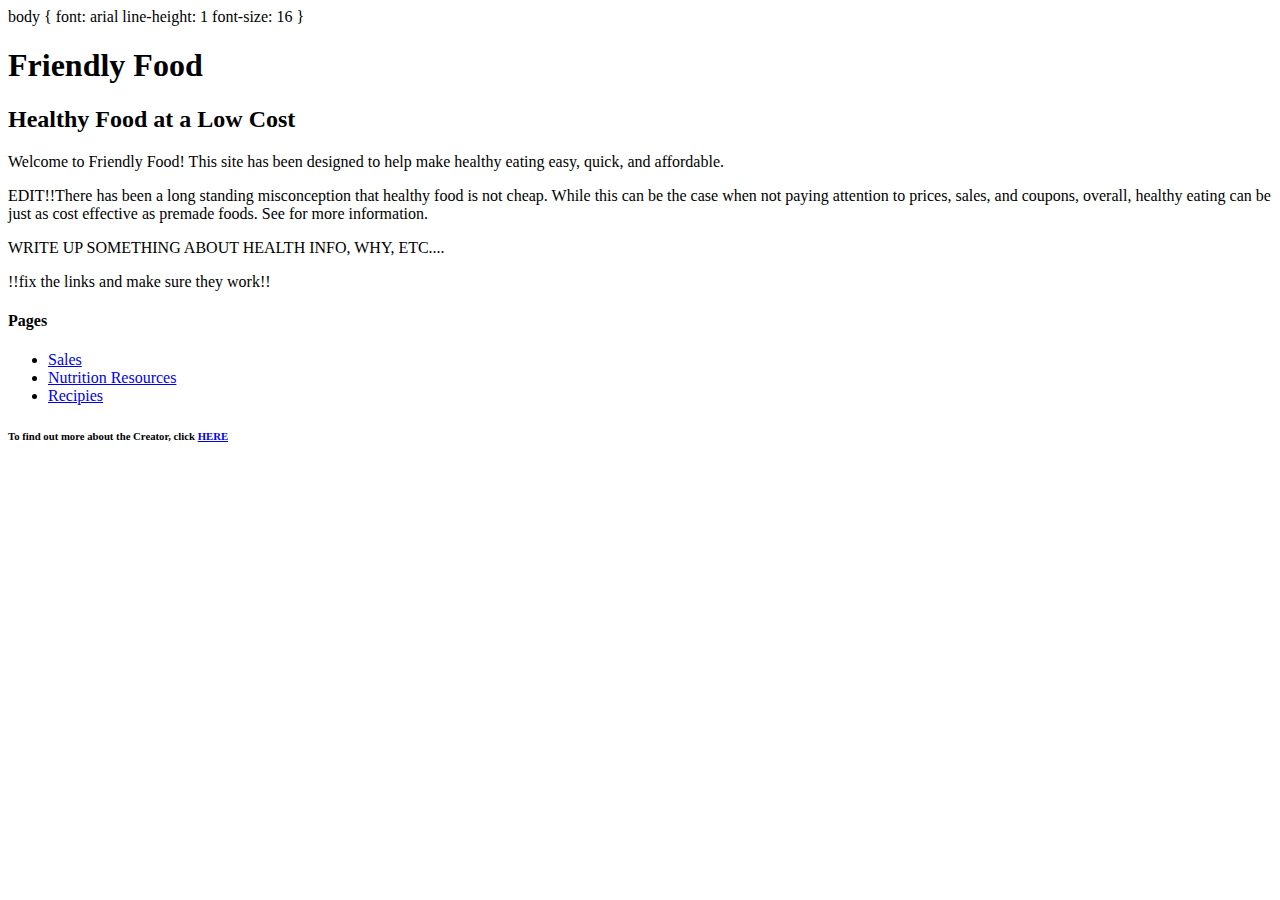
==== index.html @ 24bcefd8 "tried adding <style>" ====
<!DOCTYPE html>
<html>
body {
font: arial
line-height: 1
font-size: 16
}
<head>
<title>Home</title>
</head>

<body id="Friendly Food">
    <div class="page-wrapper"> </div>
    <section class="Welcome" id="Welcome"> </section>
    <header role="banner">
    <h1>Friendly Food</h1>
    <h2> Healthy Food at a Low Cost</h2>
	</header>
	<div class="about" id="about" role="intro"
	<p> Welcome to Friendly Food! This site has been designed to 
	help make healthy eating easy, quick, and affordable. </p>
	
	<style>.summary{
		margin:15px 15px 15px 10px
		font-family:Arial
		font-size:24
		}
	</style>
	
    <div class="summary" id="project-summary" role="article">
			<p>EDIT!!There has been a long standing misconception that healthy food is not cheap. While this can be the case when not paying attention to
			prices, sales, and coupons, overall, healthy eating can be just as cost effective as premade foods. See <a href"second.html"></a> for more information.
			</p>
	</div>
</body>

<body>	
	<div class="overview" id="website/project-overview" role="article">
		<p>WRITE UP SOMETHING ABOUT HEALTH INFO, WHY, ETC....</p>
	</div>
	
	<aside class="wrapper">
		<div class="pages" id="page-selection">
		
		!!fix the links and make sure they work!!
			<h4 class="select">Pages</h4>
				<nav role="navigation">
					<ul>
						<li><a href="https://morgan-mcclutchy.gothub.io/sales.html">Sales</a></li>
						<li><a href="https://morgan-mcclutchy.gothub.io/resources.html">Nutrition Resources</a></li>
						<li><a href="https://morgan-mcclutchy.gothub.io/recipies">Recipies</a></li>
					</ul>
				</nav>
		</div>
	</aside>
	
</body>

<body>		
	<h6>To find out more about the Creator, click <a href="https://morgan-mcclutchy.github.io/about.html">HERE</a></h6> 
</body>


</html>
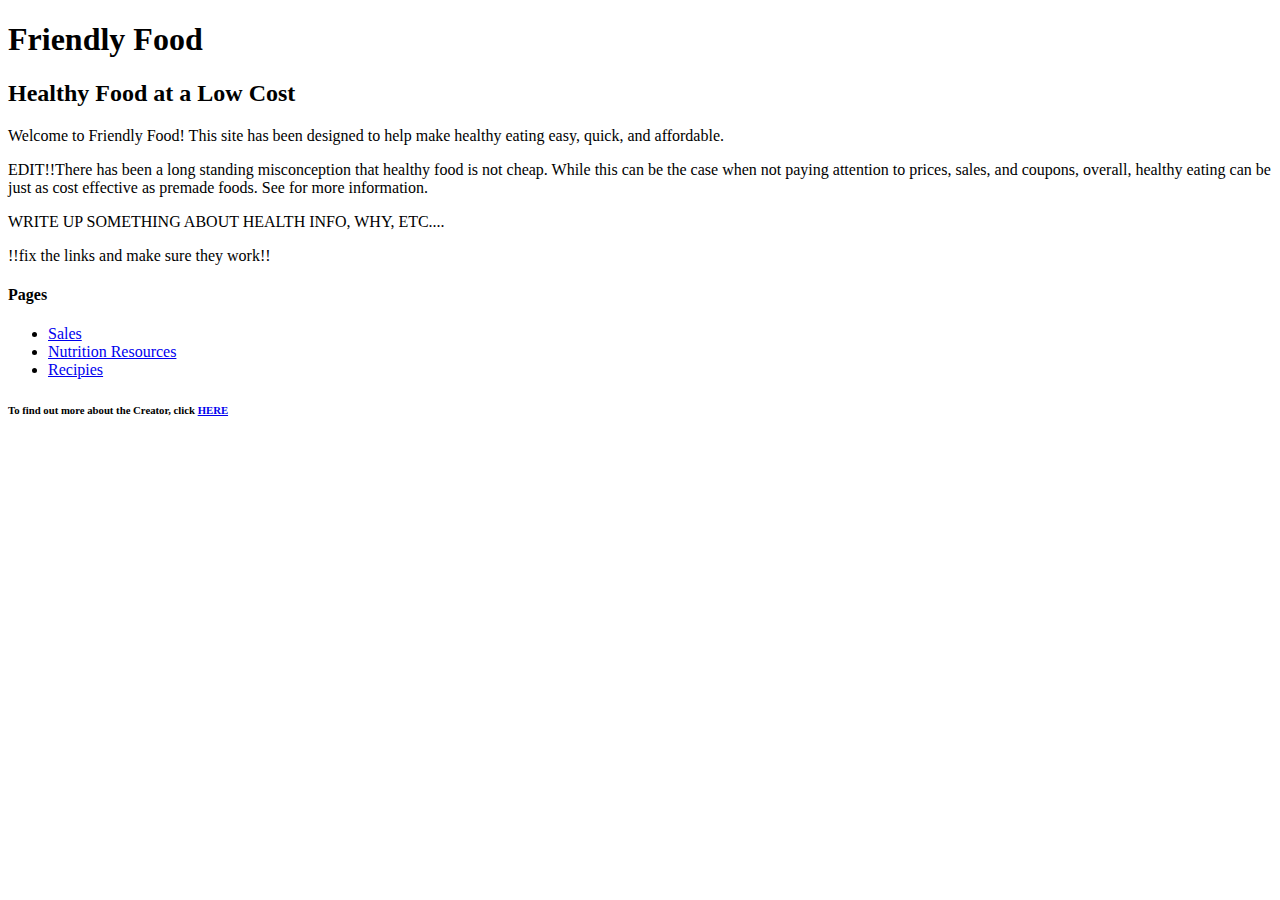
==== commit 6eac63ca: "css linked instead of imbeded" ====
--- a/index.html
+++ b/index.html
@@ -1,10 +1,6 @@
 <!DOCTYPE html>
 <html>
-body {
-font: arial
-line-height: 1
-font-size: 16
-}
+<link rel="stylesheet" href="mystyles.css">
 <head>
 <title>Home</title>
 </head>
@@ -20,12 +16,6 @@
 	<p> Welcome to Friendly Food! This site has been designed to 
 	help make healthy eating easy, quick, and affordable. </p>
 	
-	<style>.summary{
-		margin:15px 15px 15px 10px
-		font-family:Arial
-		font-size:24
-		}
-	</style>
 	
     <div class="summary" id="project-summary" role="article">
 			<p>EDIT!!There has been a long standing misconception that healthy food is not cheap. While this can be the case when not paying attention to
--- a/mystyles.css
+++ b/mystyles.css
@@ -0,0 +1,5 @@
+body {
+font: arial
+line-height: 1
+font-size: 16
+}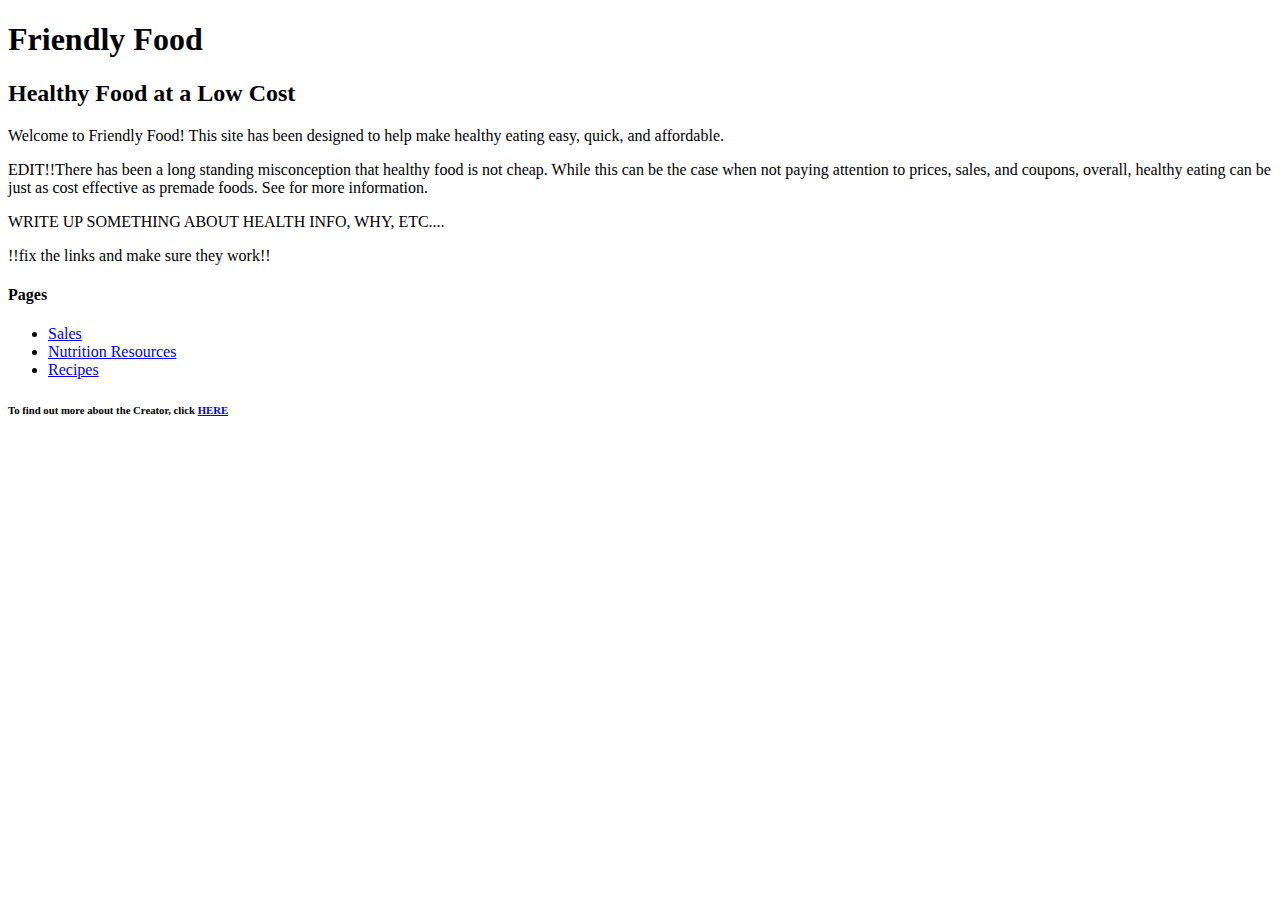
==== commit 5d79e059: "new pages" ====
--- a/index.html
+++ b/index.html
@@ -1,6 +1,8 @@
 <!DOCTYPE html>
 <html>
+
 <link rel="stylesheet" href="mystyles.css">
+
 <head>
 <title>Home</title>
 </head>
@@ -38,7 +40,7 @@
 					<ul>
 						<li><a href="https://morgan-mcclutchy.gothub.io/sales.html">Sales</a></li>
 						<li><a href="https://morgan-mcclutchy.gothub.io/resources.html">Nutrition Resources</a></li>
-						<li><a href="https://morgan-mcclutchy.gothub.io/recipies">Recipies</a></li>
+						<li><a href="https://morgan-mcclutchy.gothub.io/recipes">Recipes</a></li>
 					</ul>
 				</nav>
 		</div>
--- a/mystyles.css
+++ b/mystyles.css
@@ -1,5 +1,26 @@
-body {
-font: arial
-line-height: 1
-font-size: 16
-}+
+
+h1 {
+	font: arial
+	color: blue
+	font-size: 32
+}
+
+h2 {
+	font: arial
+	color: black
+	font-size: 24
+}
+
+summary{
+		margin:15px 15px 15px 10px
+		font-family:Arial
+		font-size:24
+		}
+
+p {
+	font: arial
+	line-height: 1
+	font-size: 16
+}
+
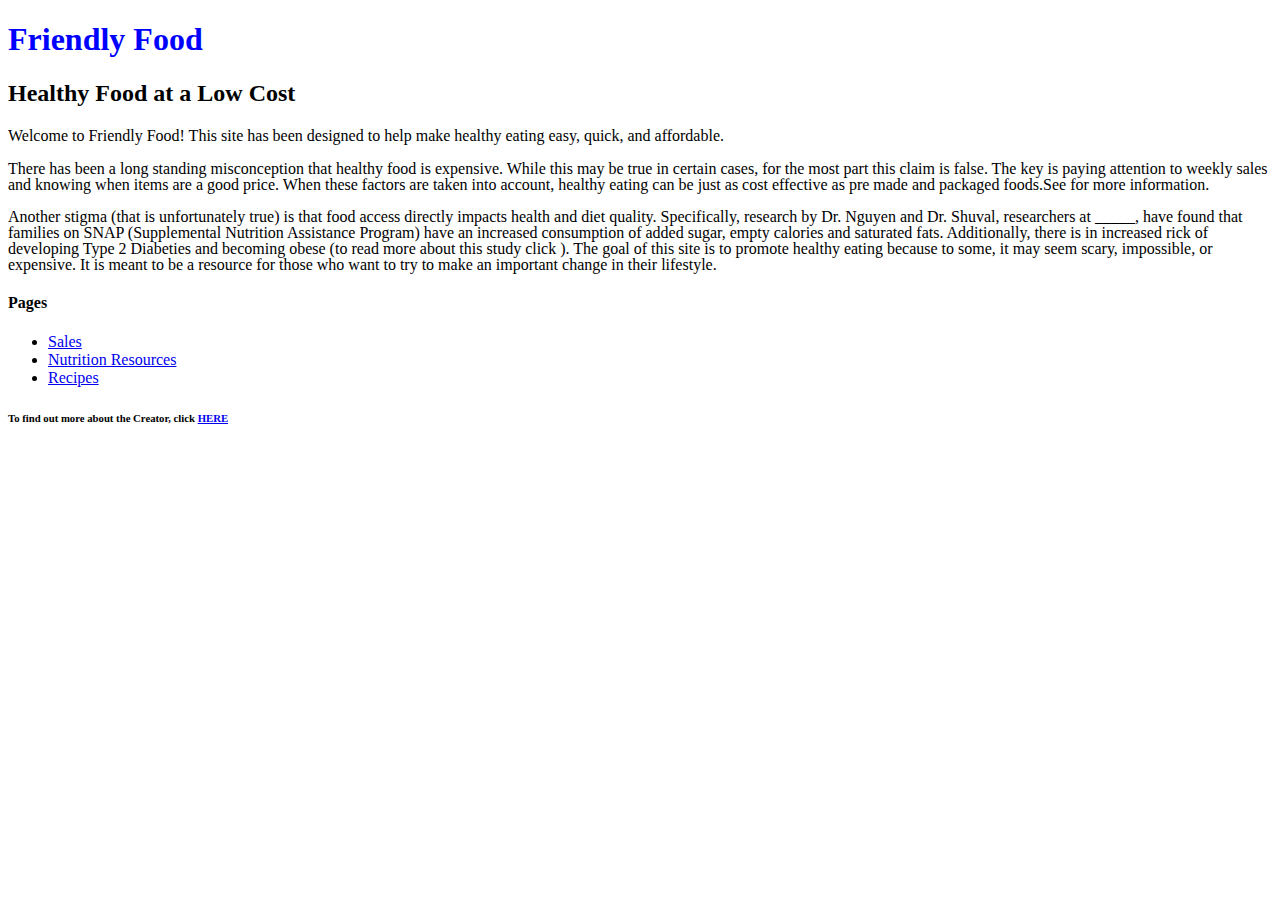
==== commit 41fbc701: ";" ====
--- a/index.html
+++ b/index.html
@@ -20,37 +20,36 @@
 	
 	
     <div class="summary" id="project-summary" role="article">
-			<p>EDIT!!There has been a long standing misconception that healthy food is not cheap. While this can be the case when not paying attention to
-			prices, sales, and coupons, overall, healthy eating can be just as cost effective as premade foods. See <a href"second.html"></a> for more information.
+			<p>There has been a long standing misconception that healthy food is expensive. While this may be true in certain cases, for the most part this claim is false. 
+			The key is paying attention to weekly sales and knowing when items are a good price. When these factors are taken into account, healthy eating can be just as 
+			cost effective as pre made and packaged foods.See <a href"second.html"></a> for more information.
 			</p>
 	</div>
-</body>
 
-<body>	
 	<div class="overview" id="website/project-overview" role="article">
-		<p>WRITE UP SOMETHING ABOUT HEALTH INFO, WHY, ETC....</p>
+		<p>Another stigma (that is unfortunately true) is that food access directly impacts health and diet quality. Specifically, research by Dr. Nguyen and Dr. Shuval,
+		researchers at _____, have found that families on SNAP (Supplemental Nutrition Assistance Program) have an increased consumption of added sugar, empty calories and 
+		saturated fats. Additionally, there is in increased rick of developing Type 2 Diabeties and becoming obese (to read more about this study click 
+		<a href=”     “></a>). The goal of this site is to promote healthy eating because to some, it may seem scary, impossible, or expensive. It is meant to be 
+		a resource for those who want to try to make an important change in their lifestyle. 
+</p>
 	</div>
 	
 	<aside class="wrapper">
 		<div class="pages" id="page-selection">
-		
-		!!fix the links and make sure they work!!
 			<h4 class="select">Pages</h4>
 				<nav role="navigation">
 					<ul>
-						<li><a href="https://morgan-mcclutchy.gothub.io/sales.html">Sales</a></li>
-						<li><a href="https://morgan-mcclutchy.gothub.io/resources.html">Nutrition Resources</a></li>
-						<li><a href="https://morgan-mcclutchy.gothub.io/recipes">Recipes</a></li>
+						<li><a href="https://morgan-mcclutchy.github.io/sales.html">Sales</a></li>
+						<li><a href="https://morgan-mcclutchy.github.io/resources.html">Nutrition Resources</a></li>
+						<li><a href="https://morgan-mcclutchy.github.io/recipes">Recipes</a></li>
 					</ul>
 				</nav>
 		</div>
 	</aside>
 	
+	<h6>To find out more about the Creator, click <a href="https://morgan-mcclutchy.github.io/about.html">HERE</a></h6> 
+	
 </body>
 
-<body>		
-	<h6>To find out more about the Creator, click <a href="https://morgan-mcclutchy.github.io/about.html">HERE</a></h6> 
-</body>
-
-
 </html>
--- a/mystyles.css
+++ b/mystyles.css
@@ -1,26 +1,26 @@
 
 
 h1 {
-	font: arial
-	color: blue
+	font: arial;
+	color: blue;
 	font-size: 32
 }
 
 h2 {
-	font: arial
-	color: black
+	font: arial;
+	color: black;
 	font-size: 24
 }
 
 summary{
-		margin:15px 15px 15px 10px
-		font-family:Arial
+		margin:15px 15px 15px 10px;
+		font-family:Arial;
 		font-size:24
 		}
 
 p {
-	font: arial
-	line-height: 1
+	font: arial;
+	line-height: 1;
 	font-size: 16
 }
 
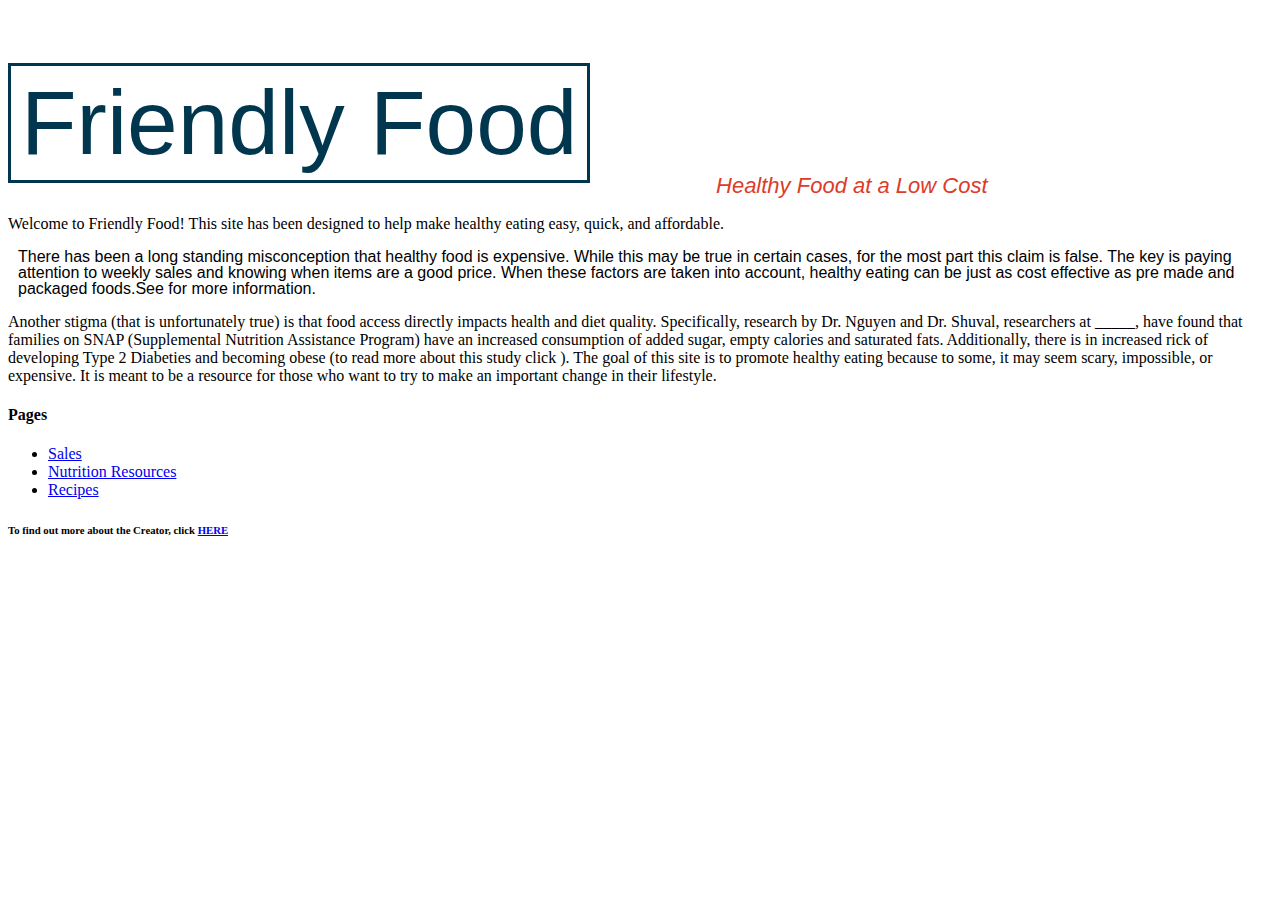
==== commit de659cad: "Update index.html" ====
--- a/index.html
+++ b/index.html
@@ -14,7 +14,7 @@
     <h1>Friendly Food</h1>
     <h2> Healthy Food at a Low Cost</h2>
 	</header>
-	<div class="about" id="about" role="intro"
+	<div class="about" id="about" role="intro">
 	<p> Welcome to Friendly Food! This site has been designed to 
 	help make healthy eating easy, quick, and affordable. </p>
 	
--- a/mystyles.css
+++ b/mystyles.css
@@ -1,26 +1,68 @@
+h2 {
+	text-align: right;
+    max-width: 695px;
+    margin-top: -10px;
+    margin-right: auto;
+    margin-bottom: 0px;
+    margin-left: auto;
+    width: 100%;
+	color: #dd3b2a;
+    font-size: 22px;
+    font-style: italic;
+    font-weight: 400;
+	font-family: arial;
+	
+}
+
+h1	{
+	border-style: solid;
+    color: #00374f;
+    display: inline-block;
+    min-height: 70px;
+    margin: 55px auto 0;
+    padding: 0 10px;
+    z-index: 2;
+	font-size: 91px;
+    font-weight: 500;
+	text-align: center;
+	font-family: arial;
+	line-height: 1.25em;
+	
+}
+/*
+.page-wrapper {
+	margin: 0 auto;
+    margin-top: 0px;
+    margin-right: auto;
+    margin-bottom: 0px;
+    margin-left: auto;
+    max-width: 1040px;
+    position: relative;
+    text-align: center;
+    top: 0;
+    width: 100%;
+    z-index: 1;
+	display: block;
+				}
+				
 
 
-h1 {
-	font: arial;
-	color: blue;
-	font-size: 32
+ */
+
+
+
+	
+	
+.summary {
+		margin: 15px 15px 15px 10px;
+		font-family: Arial;
+		font-size: 24;
 }
+		
 
-h2 {
-	font: arial;
-	color: black;
-	font-size: 24
-}
-
-summary{
-		margin:15px 15px 15px 10px;
-		font-family:Arial;
-		font-size:24
-		}
-
-p {
-	font: arial;
-	line-height: 1;
-	font-size: 16
-}
-
+.summary p {
+			font-family: arial;
+			line-height: 1;
+			font-size: 16;
+		  }
+	
